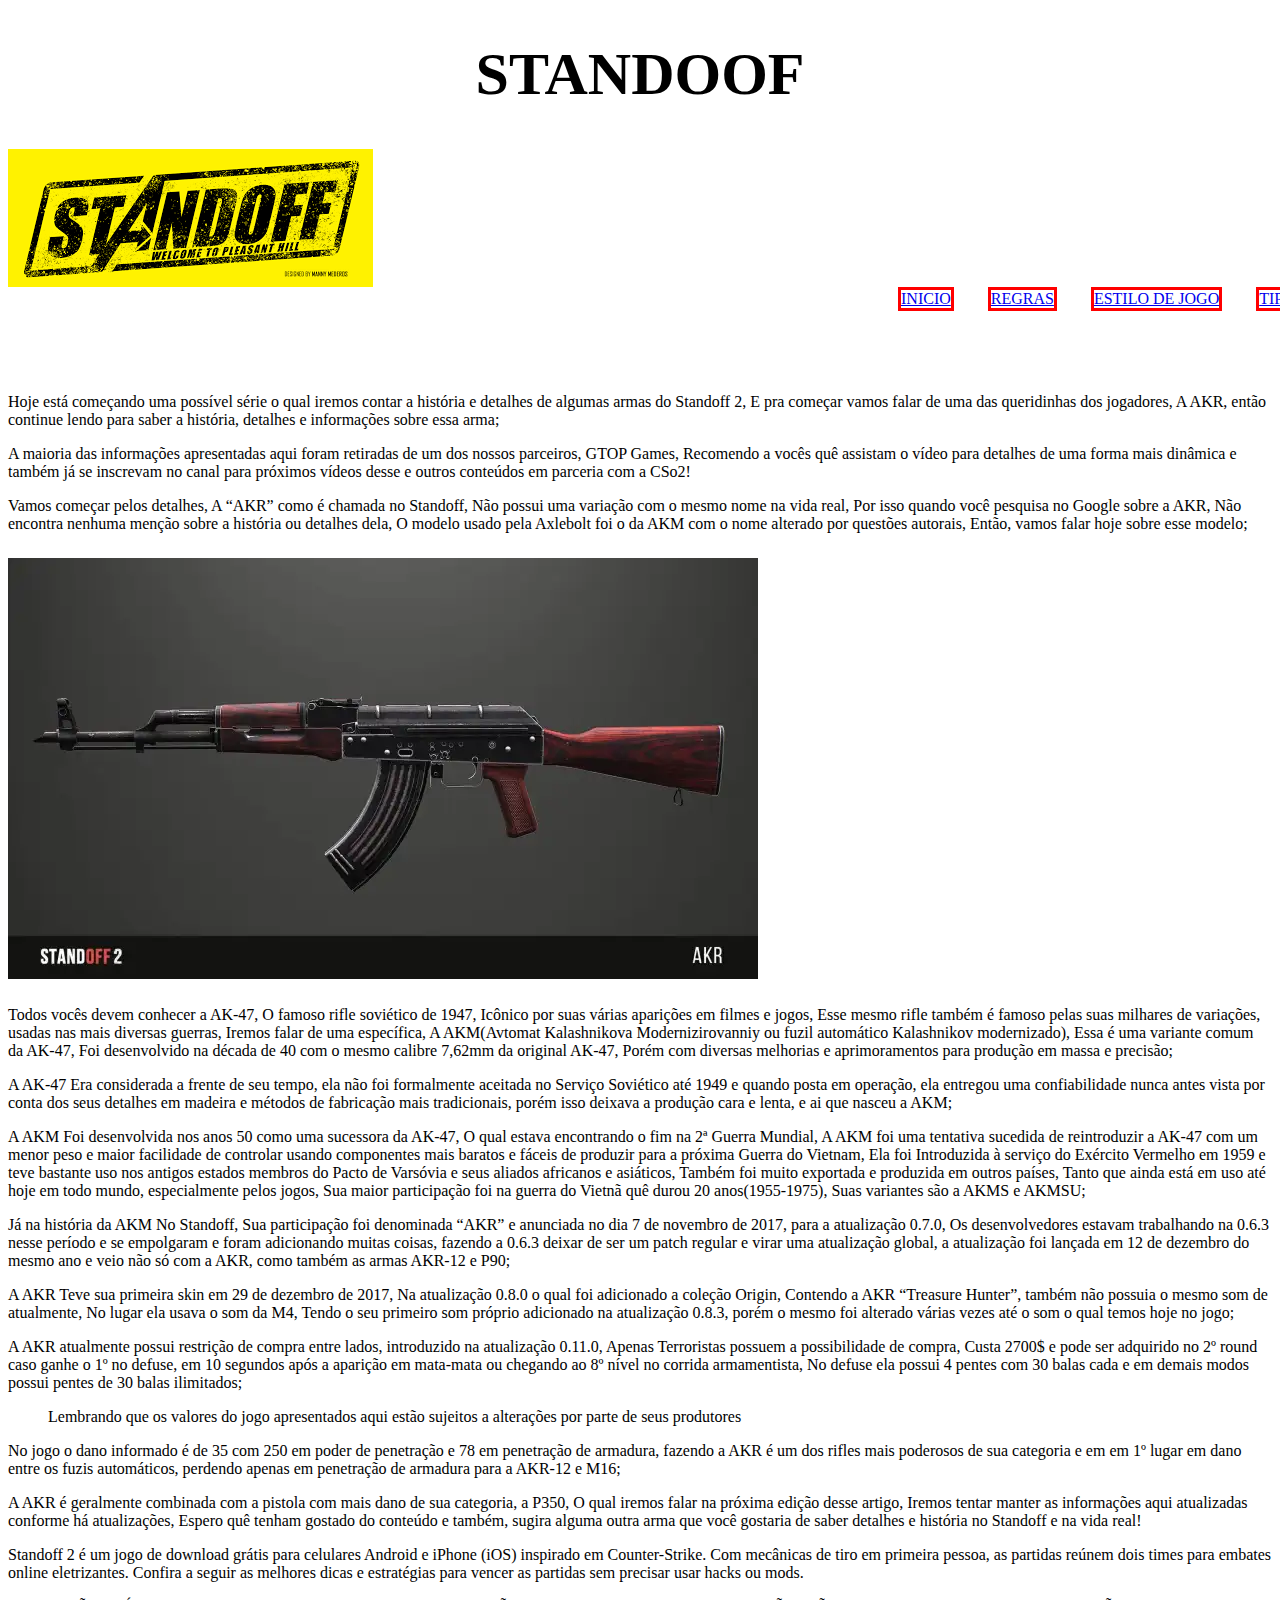
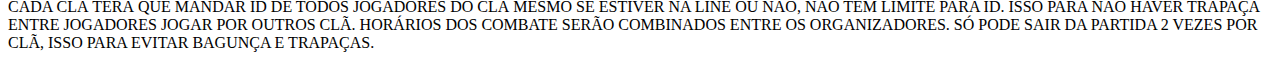
==== index.html @ 1e8132c5 "standoof quase pronto" ====
<!DOCTYPE html>
<h1>STANDOOF</h1>
<html lang="en" dir="ltr">
  <head>
    <meta charset="utf-8">
    <title></title>
    <link rel="stylesheet" href="style.css">
  </head>
  <body>
    <header>
      <img src="logo2.png" alt="">
    <nav>

<main>  </main>
    <ul class="menu">
      <li><a href="index.html">inicio</a></li>
      <li><a href="regras.html">regras</a></li>
        <li><a href="estilo do jogo.html">estilo de jogo</a></li>
        <li><a href="tipos de armas.html">tipos de arma</a></li>
      </ul>

    </nav>
  </header>

<h6> <img src="stand1.jpeg"alt=""></h6>

<p>Hoje está começando uma possível série o qual iremos contar a história e detalhes de algumas armas do Standoff 2, E pra começar vamos falar de uma das queridinhas dos jogadores, A AKR, então continue lendo para saber a história, detalhes e informações sobre essa arma;</p>

<p>A maioria das informações apresentadas aqui foram retiradas de um dos nossos parceiros, GTOP Games, Recomendo a vocês quê assistam o vídeo para detalhes de uma forma mais dinâmica e também já se inscrevam no canal para próximos vídeos desse e outros conteúdos em parceria com a CSo2!</p>



<p>Vamos começar pelos detalhes, A “AKR” como é chamada no Standoff, Não possui uma variação com o mesmo nome na vida real, Por isso quando você pesquisa no Google sobre a AKR, Não encontra nenhuma menção sobre a história ou detalhes dela, O modelo usado pela Axlebolt foi o da AKM com o nome alterado por questões autorais, Então, vamos falar hoje sobre esse modelo;</p>

<h6><img src="ak47 jogo.webp" alt="">
</h6>

<p>Todos vocês devem conhecer a AK-47, O famoso rifle soviético de 1947, Icônico por suas várias aparições em filmes e jogos, Esse mesmo rifle também é famoso pelas suas milhares de variações, usadas nas mais diversas guerras, Iremos falar de uma específica, A AKM(Avtomat Kalashnikova Modernizirovanniy ou fuzil automático Kalashnikov modernizado), Essa é uma variante comum da AK-47, Foi desenvolvido na década de 40 com o mesmo calibre 7,62mm da original AK-47, Porém com diversas melhorias e aprimoramentos para produção em massa e precisão;</p>

<p>A AK-47 Era considerada a frente de seu tempo, ela não foi formalmente aceitada no Serviço Soviético até 1949 e quando posta em operação, ela entregou uma confiabilidade nunca antes vista por conta dos seus detalhes em madeira e métodos de fabricação mais tradicionais, porém isso deixava a produção cara e lenta, e ai que nasceu a AKM;</p>


<p>A AKM Foi desenvolvida nos anos 50 como uma sucessora da AK-47, O qual estava encontrando o fim na 2ª Guerra Mundial, A AKM foi uma tentativa sucedida de reintroduzir a AK-47 com um menor peso e maior facilidade de controlar usando componentes mais baratos e fáceis de produzir para a próxima Guerra do Vietnam, Ela foi Introduzida à serviço do Exército Vermelho em 1959 e teve bastante uso nos antigos estados membros do Pacto de Varsóvia e seus aliados africanos e asiáticos, Também foi muito exportada e produzida em outros países, Tanto que ainda está em uso até hoje em todo mundo, especialmente pelos jogos, Sua maior participação foi na guerra do Vietnã quê durou 20 anos(1955-1975), Suas variantes são a AKMS e AKMSU;</p>


<p>Já na história da AKM No Standoff, Sua participação foi denominada “AKR” e anunciada no dia 7 de novembro de 2017, para a atualização 0.7.0, Os desenvolvedores estavam trabalhando na 0.6.3 nesse período e se empolgaram e foram adicionando muitas coisas, fazendo a 0.6.3 deixar de ser um patch regular e virar uma atualização global, a atualização foi lançada em 12 de dezembro do mesmo ano e veio não só com a AKR, como também as armas AKR-12 e P90;</p>


<p>A AKR Teve sua primeira skin em 29 de dezembro de 2017, Na atualização 0.8.0 o qual foi adicionado a coleção Origin, Contendo a AKR “Treasure Hunter”, também não possuia o mesmo som de atualmente, No lugar ela usava o som da M4, Tendo o seu primeiro som próprio adicionado na atualização 0.8.3, porém o mesmo foi alterado várias vezes até o som o qual temos hoje no jogo;</p>



<p>A AKR atualmente possui restrição de compra entre lados, introduzido na atualização 0.11.0, Apenas Terroristas possuem a possibilidade de compra, Custa 2700$ e pode ser adquirido no 2º round caso ganhe o 1º no defuse, em 10 segundos após a aparição em mata-mata ou chegando ao 8º nível no corrida armamentista, No defuse ela possui 4 pentes com 30 balas cada e em demais modos possui pentes de 30 balas ilimitados;</p>


<blockquote class="wp-block-quote"><p>Lembrando que os valores do jogo apresentados aqui estão sujeitos a alterações por parte de seus produtores</p></blockquote>


<p>No jogo o dano informado é de 35 com 250 em poder de penetração e 78 em penetração de armadura, fazendo a AKR é um dos rifles mais poderosos de sua categoria e em em 1º lugar em dano entre os fuzis automáticos, perdendo apenas em penetração de armadura para a AKR-12 e M16;</p>

<p>A AKR é geralmente combinada com a pistola com mais dano de sua categoria, a P350, O qual iremos falar na próxima edição desse artigo, Iremos tentar manter as informações aqui atualizadas conforme há atualizações, Espero quê tenham gostado do conteúdo e também, sugira alguma outra arma que você gostaria de saber detalhes e história no Standoff e na vida real!</p>
<p>Standoff 2 é um jogo de download grátis para celulares Android e iPhone (iOS) inspirado em Counter-Strike. Com mecânicas de tiro em primeira pessoa, as partidas reúnem dois times para embates online eletrizantes. Confira a seguir as melhores dicas e estratégias para vencer as partidas sem precisar usar hacks ou mods.</p>
<p>CADA CLÃ TERÁ QUE MANDAR ID DE TODOS JOGADORES DO CLÃ MESMO SE ESTIVER NA LINE OU NÃO, NÃO TEM LIMITE PARA ID. ISSO PARA NÃO HAVER TRAPAÇA ENTRE JOGADORES JOGAR POR OUTROS CLÃ. HORÁRIOS DOS COMBATE SERÃO COMBINADOS ENTRE OS ORGANIZADORES. SÓ PODE SAIR DA PARTIDA 2 VEZES POR CLÃ, ISSO PARA EVITAR BAGUNÇA E TRAPAÇAS.</P>
---- style.css ----
h1{
  text-align: center;
}
h1{
  font-size: 60px
}
.sub{
  font-size: 1000px
}

nav{
  position:relative;
  left:820px;
  bottom: 20px;
  text-decoration: none
}
nav li{
  display: inline-block;
  margin: 0 0 0 30px;
  text-transform: uppercase;
  border: 3px solid red;
}
background color blue
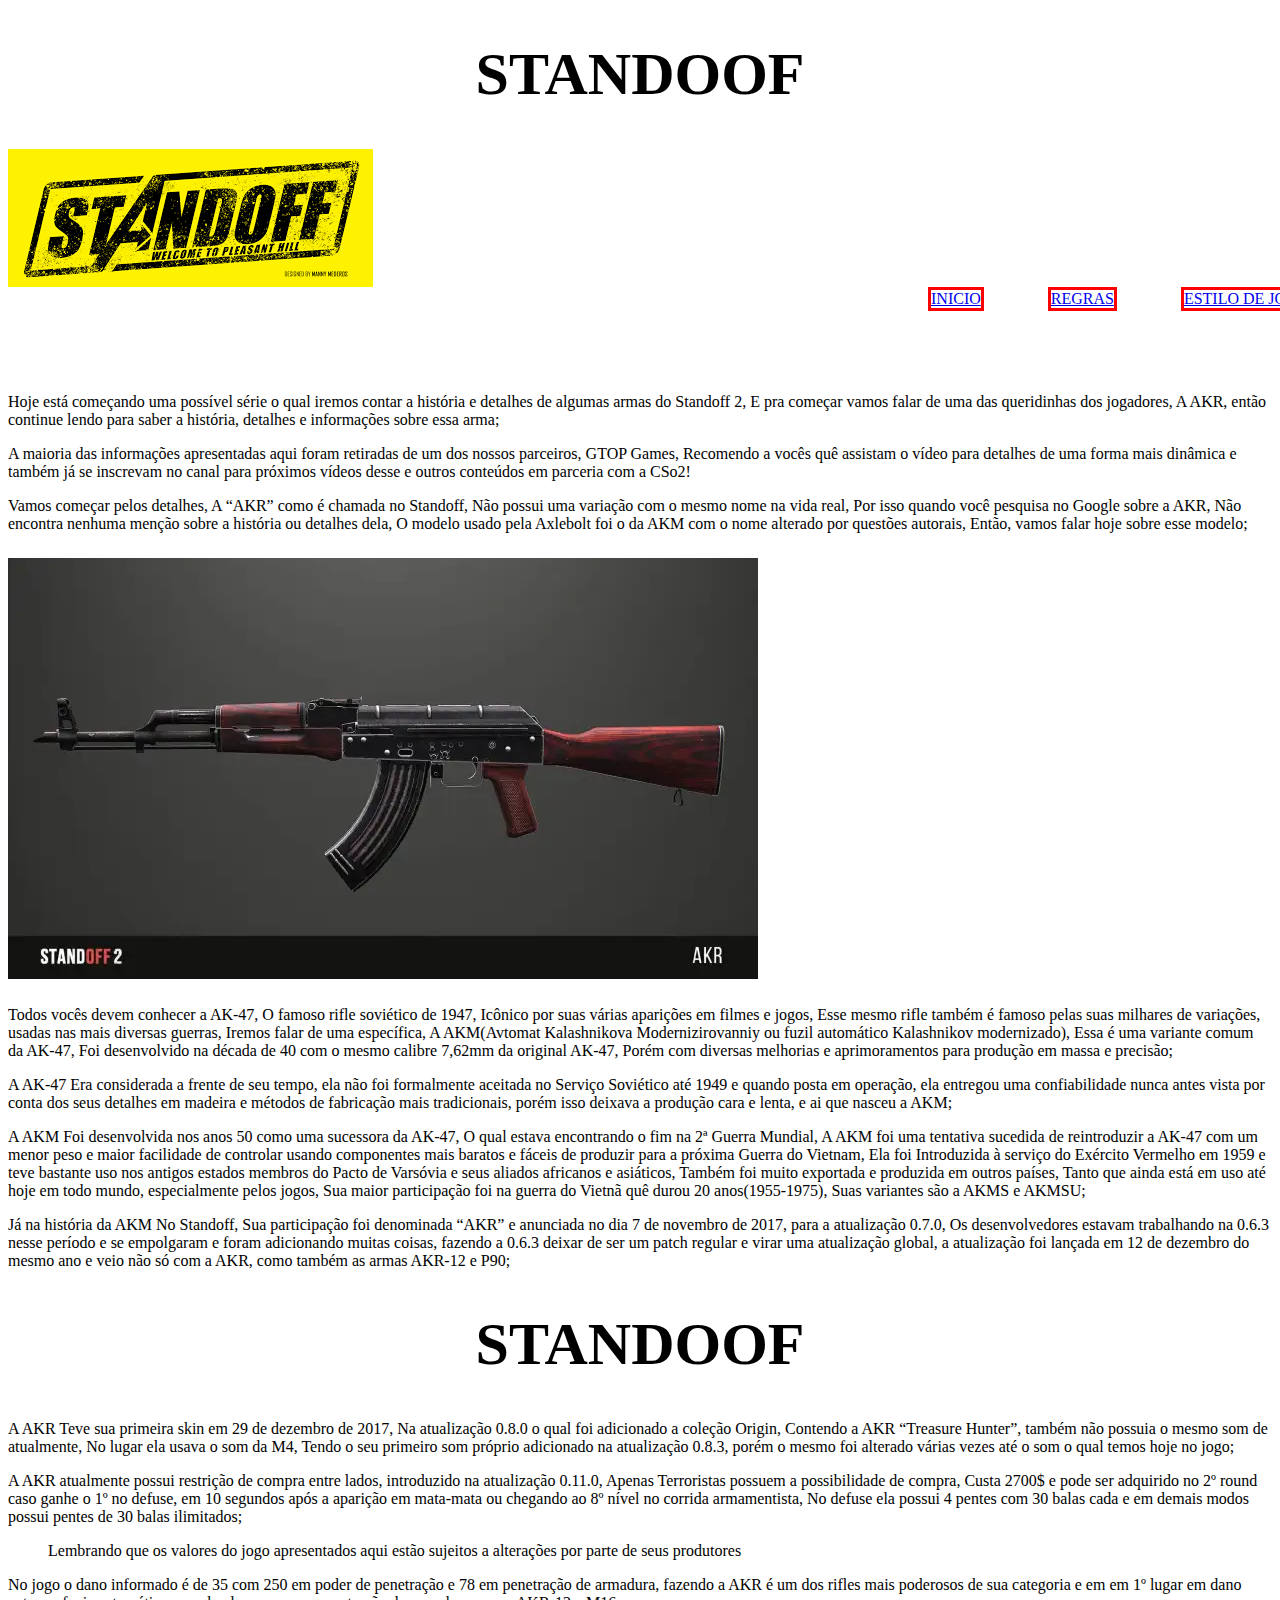
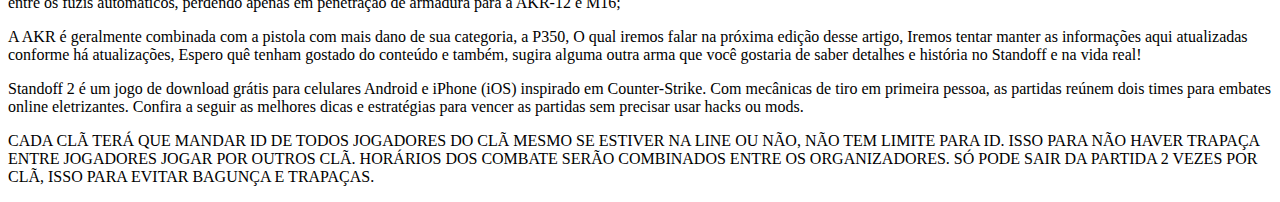
==== commit 532ee5e8: "ed.25.11" ====
--- a/index.html
+++ b/index.html
@@ -44,7 +44,8 @@
 
 
 <p>Já na história da AKM No Standoff, Sua participação foi denominada “AKR” e anunciada no dia 7 de novembro de 2017, para a atualização 0.7.0, Os desenvolvedores estavam trabalhando na 0.6.3 nesse período e se empolgaram e foram adicionando muitas coisas, fazendo a 0.6.3 deixar de ser um patch regular e virar uma atualização global, a atualização foi lançada em 12 de dezembro do mesmo ano e veio não só com a AKR, como também as armas AKR-12 e P90;</p>
-
+<!DOCTYPE html>
+<h1>STANDOOF</h1>
 
 <p>A AKR Teve sua primeira skin em 29 de dezembro de 2017, Na atualização 0.8.0 o qual foi adicionado a coleção Origin, Contendo a AKR “Treasure Hunter”, também não possuia o mesmo som de atualmente, No lugar ela usava o som da M4, Tendo o seu primeiro som próprio adicionado na atualização 0.8.3, porém o mesmo foi alterado várias vezes até o som o qual temos hoje no jogo;</p>
 
@@ -61,3 +62,6 @@
 <p>A AKR é geralmente combinada com a pistola com mais dano de sua categoria, a P350, O qual iremos falar na próxima edição desse artigo, Iremos tentar manter as informações aqui atualizadas conforme há atualizações, Espero quê tenham gostado do conteúdo e também, sugira alguma outra arma que você gostaria de saber detalhes e história no Standoff e na vida real!</p>
 <p>Standoff 2 é um jogo de download grátis para celulares Android e iPhone (iOS) inspirado em Counter-Strike. Com mecânicas de tiro em primeira pessoa, as partidas reúnem dois times para embates online eletrizantes. Confira a seguir as melhores dicas e estratégias para vencer as partidas sem precisar usar hacks ou mods.</p>
 <p>CADA CLÃ TERÁ QUE MANDAR ID DE TODOS JOGADORES DO CLÃ MESMO SE ESTIVER NA LINE OU NÃO, NÃO TEM LIMITE PARA ID. ISSO PARA NÃO HAVER TRAPAÇA ENTRE JOGADORES JOGAR POR OUTROS CLÃ. HORÁRIOS DOS COMBATE SERÃO COMBINADOS ENTRE OS ORGANIZADORES. SÓ PODE SAIR DA PARTIDA 2 VEZES POR CLÃ, ISSO PARA EVITAR BAGUNÇA E TRAPAÇAS.</P>
+
+</body>
+</html
--- a/style.css
+++ b/style.css
@@ -14,10 +14,24 @@
   bottom: 20px;
   text-decoration: none
 }
+
 nav li{
   display: inline-block;
-  margin: 0 0 0 30px;
+  margin: 0 0 0 60px;
   text-transform: uppercase;
   border: 3px solid red;
 }
-background color blue
+
+nav a:hover {
+    color: #C78C19;
+    text-decoration: underline;
+}
+.produtos li:hover {
+    border-color: #C78C19;
+}
+.produtos li:active {
+    border-color: #088C19;
+}
+.produtos li:hover h2 {
+    font-size: 34px;
+}
